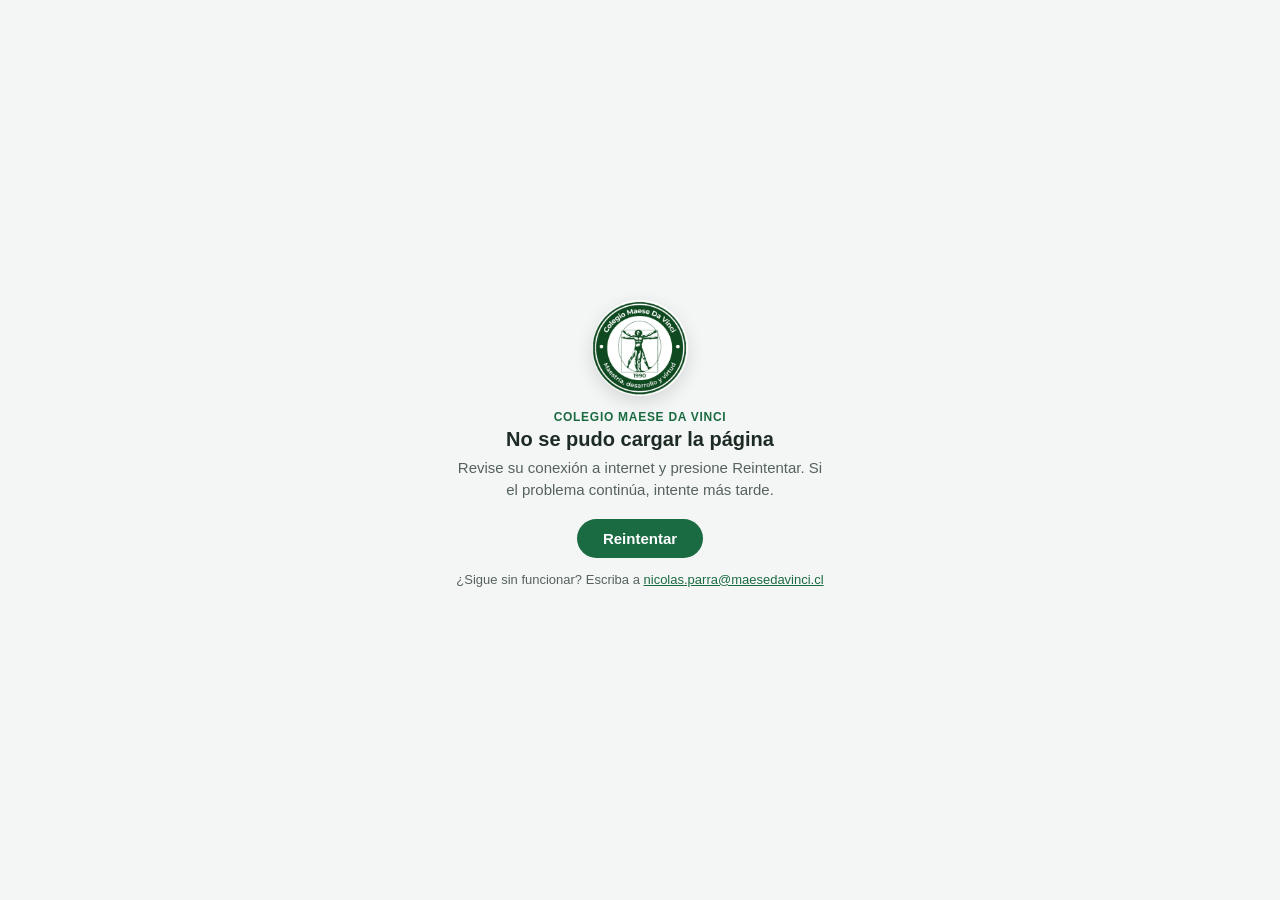
==== agenda.html @ 72dc318d "Puente apoderados (varias cuentas Google)" ====
<!doctype html>
<html lang="es">
<head>
<meta charset="utf-8">
<meta name="viewport" content="width=device-width, initial-scale=1">
<title>Entrevistas con docentes · Colegio Maese da Vinci</title>
<link rel="icon" href="logo.png">
<link rel="stylesheet" href="puente-estilo.css">
</head>
<body>
<div id="puente"></div>
<script>window.PUENTE = { api: "https://script.google.com/macros/s/AKfycbw79QiWMwRUrK_dFtlvKy6NxMqfgWxYnvY_zmiMsq1qirTA8VEC_RiPU7oNpn0B7bg/exec" };</script>
<script src="puente.js?v=1"></script>
</body>
</html>
---- puente-estilo.css ----
html,body{margin:0;background:#f4f6f5;font-family:-apple-system,BlinkMacSystemFont,"Segoe UI",Roboto,Arial,sans-serif;color:#1d2b24}
#puente{min-height:100vh;display:flex;flex-direction:column;align-items:center;justify-content:center;text-align:center;padding:24px 16px;box-sizing:border-box}
#puente img{width:96px;height:96px;border-radius:50%;background:#fff;box-shadow:0 6px 18px rgba(0,0,0,.12)}
#puente .col{margin:14px 0 4px;font-size:12px;font-weight:700;letter-spacing:.06em;text-transform:uppercase;color:#1b6b42}
#puente h1{margin:0 0 6px;font-size:20px}
#puente .tx{margin:0;max-width:380px;color:#55635c;font-size:15px;line-height:1.45}
#puente .ay{margin-top:14px;font-size:13px;color:#55635c}#puente .ay a{color:#1b6b42}
#puente button{margin-top:18px;background:#1b6b42;color:#fff;border:0;border-radius:999px;padding:11px 26px;font-size:15px;font-weight:600;cursor:pointer}
#puente .gira{margin-top:18px;width:28px;height:28px;border-radius:50%;border:3px solid #cfe3d8;border-top-color:#1b6b42;animation:g 1s linear infinite}
@keyframes g{to{transform:rotate(360deg)}}
@media (prefers-color-scheme:dark){html,body{background:#111816;color:#e8efeb}#puente .tx,#puente .ay{color:#a9b8b0}}
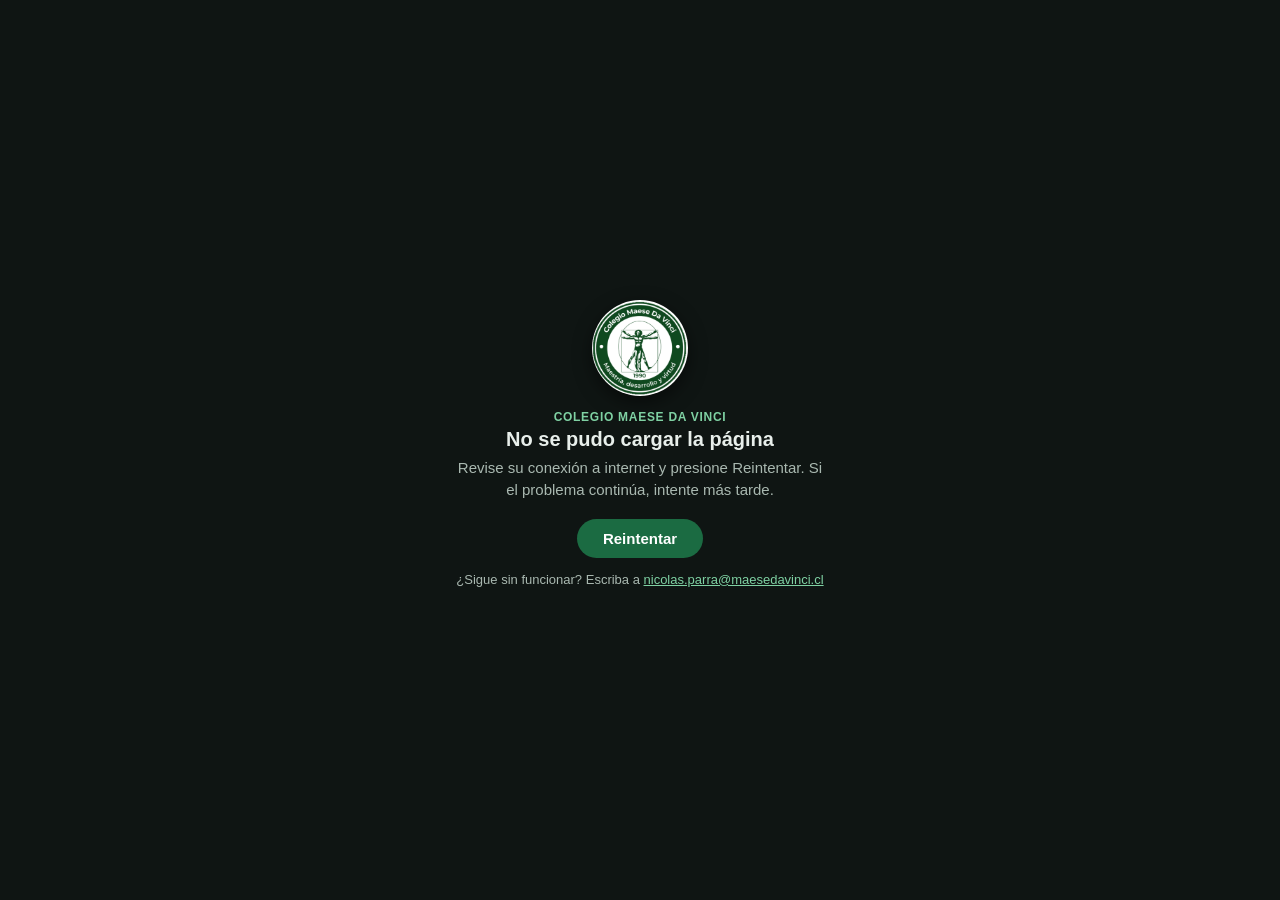
==== commit 0d972137: "Puente: pantalla de carga en negro" ====
--- a/agenda.html
+++ b/agenda.html
@@ -4,12 +4,14 @@
 <meta charset="utf-8">
 <meta name="viewport" content="width=device-width, initial-scale=1">
 <title>Entrevistas con docentes · Colegio Maese da Vinci</title>
+<meta name="color-scheme" content="dark">
+<meta name="theme-color" content="#0f1513">
 <link rel="icon" href="logo.png">
-<link rel="stylesheet" href="puente-estilo.css">
+<link rel="stylesheet" href="puente-estilo.css?v=3">
 </head>
 <body>
 <div id="puente"></div>
 <script>window.PUENTE = { api: "https://script.google.com/macros/s/AKfycbw79QiWMwRUrK_dFtlvKy6NxMqfgWxYnvY_zmiMsq1qirTA8VEC_RiPU7oNpn0B7bg/exec" };</script>
-<script src="puente.js?v=1"></script>
+<script src="puente.js?v=2"></script>
 </body>
 </html>
--- a/puente-estilo.css
+++ b/puente-estilo.css
@@ -1,11 +1,10 @@
-html,body{margin:0;background:#f4f6f5;font-family:-apple-system,BlinkMacSystemFont,"Segoe UI",Roboto,Arial,sans-serif;color:#1d2b24}
+html,body{margin:0;background:#0f1513;font-family:-apple-system,BlinkMacSystemFont,"Segoe UI",Roboto,Arial,sans-serif;color:#e8efeb}
 #puente{min-height:100vh;display:flex;flex-direction:column;align-items:center;justify-content:center;text-align:center;padding:24px 16px;box-sizing:border-box}
-#puente img{width:96px;height:96px;border-radius:50%;background:#fff;box-shadow:0 6px 18px rgba(0,0,0,.12)}
-#puente .col{margin:14px 0 4px;font-size:12px;font-weight:700;letter-spacing:.06em;text-transform:uppercase;color:#1b6b42}
+#puente img{width:96px;height:96px;border-radius:50%;background:#fff;box-shadow:0 6px 18px rgba(0,0,0,.5)}
+#puente .col{margin:14px 0 4px;font-size:12px;font-weight:700;letter-spacing:.06em;text-transform:uppercase;color:#7fd1a3}
 #puente h1{margin:0 0 6px;font-size:20px}
-#puente .tx{margin:0;max-width:380px;color:#55635c;font-size:15px;line-height:1.45}
-#puente .ay{margin-top:14px;font-size:13px;color:#55635c}#puente .ay a{color:#1b6b42}
+#puente .tx{margin:0;max-width:380px;color:#a9b8b0;font-size:15px;line-height:1.45}
+#puente .ay{margin-top:14px;font-size:13px;color:#a9b8b0}#puente .ay a{color:#7fd1a3}
 #puente button{margin-top:18px;background:#1b6b42;color:#fff;border:0;border-radius:999px;padding:11px 26px;font-size:15px;font-weight:600;cursor:pointer}
-#puente .gira{margin-top:18px;width:28px;height:28px;border-radius:50%;border:3px solid #cfe3d8;border-top-color:#1b6b42;animation:g 1s linear infinite}
+#puente .gira{margin-top:18px;width:28px;height:28px;border-radius:50%;border:3px solid #24453a;border-top-color:#7fd1a3;animation:g 1s linear infinite}
 @keyframes g{to{transform:rotate(360deg)}}
-@media (prefers-color-scheme:dark){html,body{background:#111816;color:#e8efeb}#puente .tx,#puente .ay{color:#a9b8b0}}
